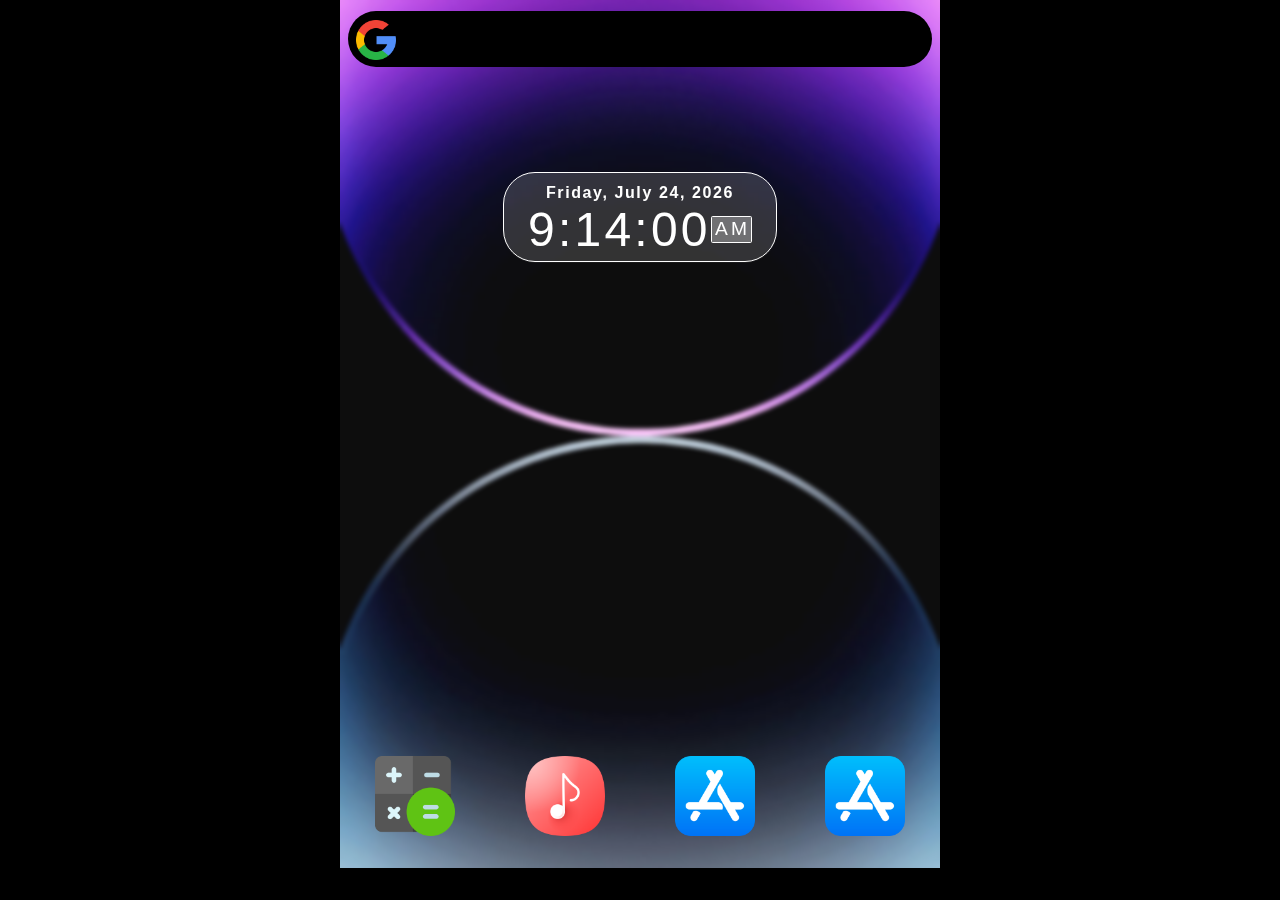
==== home.html @ c6b59ff1 "first commit" ====
<!DOCTYPE html>
<html lang="en">
  <head>
    <meta charset="UTF-8" />
    <meta name="viewport" content="width=device-width, initial-scale=1.0" />
    <link rel="stylesheet" href="./css/home-style.css" />
    <link rel="stylesheet" href="./css/all.min.css" />
    <title>Feather OS</title>
  </head>
  <body onload="initClock()">
    <div class="main-container">
      <div class="container" id="container-1">
        <div class="search-bar">
          <a href="#"
            ><img src="./img/google-icon.png" alt="" style="width: 2.5rem"
          /></a>
          <input class="search-bar-input" type="text" />
          <button><i class="fa-solid fa-magnifying-glass"></i></button>
        </div>
        <div class="searchBar-clock-space"></div>
        <div class="clock">
          <div class="datetime">
            <div class="date">
              <span id="dayname">Day</span>,
              <span id="month">Month</span>
              <span id="daynum">00</span>,
              <span id="year">Year</span>
            </div>
            <div class="time">
              <span id="hour">00</span>:<span id="minutes">00</span>:<span
                id="seconds"
                >00</span
              >
              <span id="period">AM</span>
            </div>
          </div>
        </div>
        <div class="clock-app-space"></div>
        <div class="app-1 app">
          <a href="./apps/calculator.html"
            ><img src="./img/calculator.png" alt=""
          /></a>
        </div>
        <div class="app-2 app">
          <a href="./apps/musicPlayer.html"
            ><img src="./img/music-player.png" alt=""
          /></a>
        </div>
        <div class="app-3 app">
          <a href="#"><img src="./img/app-store.png" alt="" /></a>
        </div>
        <div class="app-4 app">
          <a href="#"><img src="./img/app-store.png" alt="" /></a>
        </div>
      </div>
      <div class="container" id="container-2"></div>
    </div>

    <script src="./JavaScript/clock/clock.js"></script>
  </body>
</html>
---- css/home-style.css ----
body {
  font-family: Arial, sans-serif;
  margin: 0;
  padding: 0;
  display: flex;
  flex-direction: column;
  justify-content: center;
  align-items: center;
  background-color: #000;
}

/* ?======================over all template====================== */
/* ?======================over all template====================== */

.main-container {
  position: relative;
  display: flex;
  overflow-x: auto;
  scroll-behavior: smooth;
  cursor: grab;
  gap: 15px;
  height: calc(100vh - 2rem);
  width: 100%;
  max-width: 600px;
  background-image: url(../img/main-wallpaper.jpg);
  background-position: center;
  background-size: cover;
  background-repeat: no-repeat;
}
.main-container:active {
  cursor: grabbing; /* !Change cursor when dragging */
}

.container {
  min-width: 100%;
  height: calc(100vh - 2rem);
  background-color: rgba(255, 255, 255, 0.05);
  backdrop-filter: blur(2px);
  color: white;
  user-select: none; /* !Prevents text selection while dragging */
}

/* ?======================over all template====================== */
/* ?======================over all template====================== */
/* *============================================================= */
/* ?====================inner container tamplate================= */
/* ?====================inner container tamplate================= */

#container-1 {
  display: grid;
  grid-template-rows: repeat(12, 1fr);
  grid-template-columns: repeat(4, 1fr);
}
.search-bar {
  grid-row: 1 / 3;
  grid-column: 1 / 5;
  height: 3.5rem;
  background-color: rgb(0, 0, 0);
  margin: 0.7rem 0.5rem 0 0.5rem;
  border-radius: 50px;

  display: flex;
  align-items: center;
  justify-content: space-between;
}
.search-bar a {
  margin: 0.5rem 0 0.2rem 0.5rem;
}
.search-bar-input {
  font-size: 1.3rem;
  border: none;
  background-color: transparent;
  width: 100%;
  margin: 0 0.5rem;
}

.search-bar button {
  border: none;
  outline: none;
  background-color: transparent;
  margin-right: 0.5rem;
  font-size: 1.5rem;
}

/* ?===============================================================
?=============================================================== */

.searchBar-clock-space {
  grid-row: 2 / 3;
  grid-column: 1 / 5;
  border-radius: 50px;
}
.clock {
  grid-row: 3 / 5;
  grid-column: 1 / 5;
  display: flex;
  justify-content: center;
  align-items: center;
}

.datetime {
  color: #fff;
  border: 0.5px solid #fff;
  background-color: rgba(255, 255, 255, 0.11);
  backdrop-filter: blur(10px);
  text-align: center;
  padding: 0.7rem 1.5rem 0.3rem;
  border-radius: 2rem;
}

.date {
  font-size: 1rem;
  font-weight: 600;
  letter-spacing: 0.1rem;
}

.time {
  font-size: 3rem;
  display: flex;
  justify-content: center;
  align-items: center;
  letter-spacing: 0.2rem;
}
.time span:last-child {
  font-size: 1.2rem;
  background-color: rgba(255, 255, 255, 0.3);
  border: 0.5px solid #fff;
  color: #ffffff;
  padding: 0.1rem 0.05rem 0.1rem 0.2rem;
  border-radius: 0.1rem;
}

/* ?===============================================================
?=============================================================== */

.clock-app-space {
  grid-row: 5 / 11;
  grid-column: 1 / 5;
  border-radius: 50px;
}
.app-1 {
  grid-row: 11 / 13;
  grid-column: 1 / 2;
  border-radius: 50px;
}
.app-2 {
  grid-row: 11 / 13;
  grid-column: 2 / 3;
  border-radius: 50px;
}
.app-3 {
  grid-row: 11 / 13;
  grid-column: 3 / 4;
  border-radius: 50px;
}
.app-4 {
  grid-row: 11 / 13;
  grid-column: 4 / 5;
  border-radius: 50px;
}

.app {
  position: relative;
}

.app a img {
  position: absolute;
  left: 50%;
  top: 50%;
  transform: translate(-50%, -50%);
  width: 70%;
  max-width: 5rem;
}

/* ?====================inner container tamplate================= */
/* ?====================inner container tamplate================= */
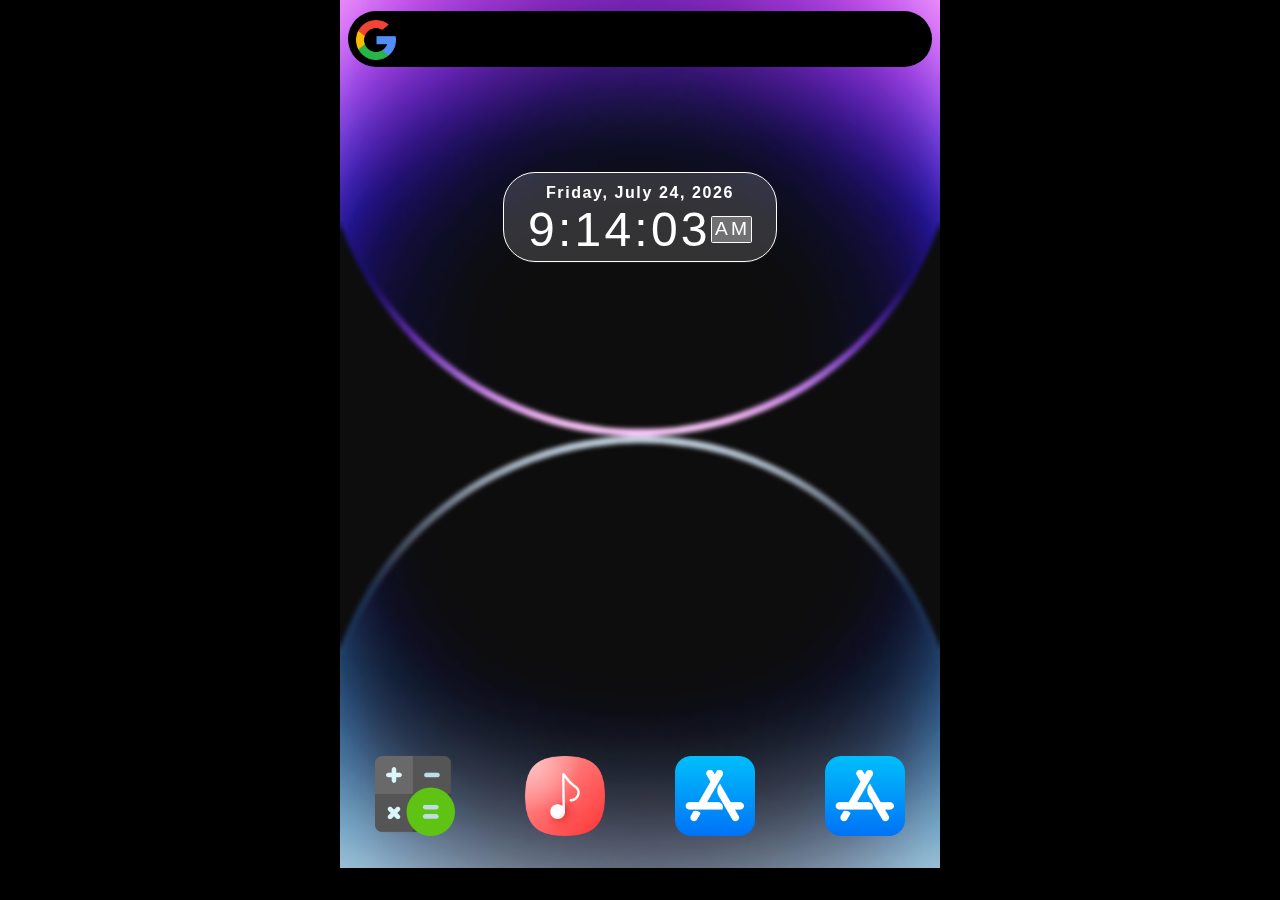
==== commit fc141d5e: "voice recorder added" ====
--- a/home.html
+++ b/home.html
@@ -47,7 +47,9 @@
           /></a>
         </div>
         <div class="app-3 app">
-          <a href="#"><img src="./img/app-store.png" alt="" /></a>
+          <a href="./apps/voiceRecoder.html"
+            ><img src="./img/app-store.png" alt=""
+          /></a>
         </div>
         <div class="app-4 app">
           <a href="#"><img src="./img/app-store.png" alt="" /></a>
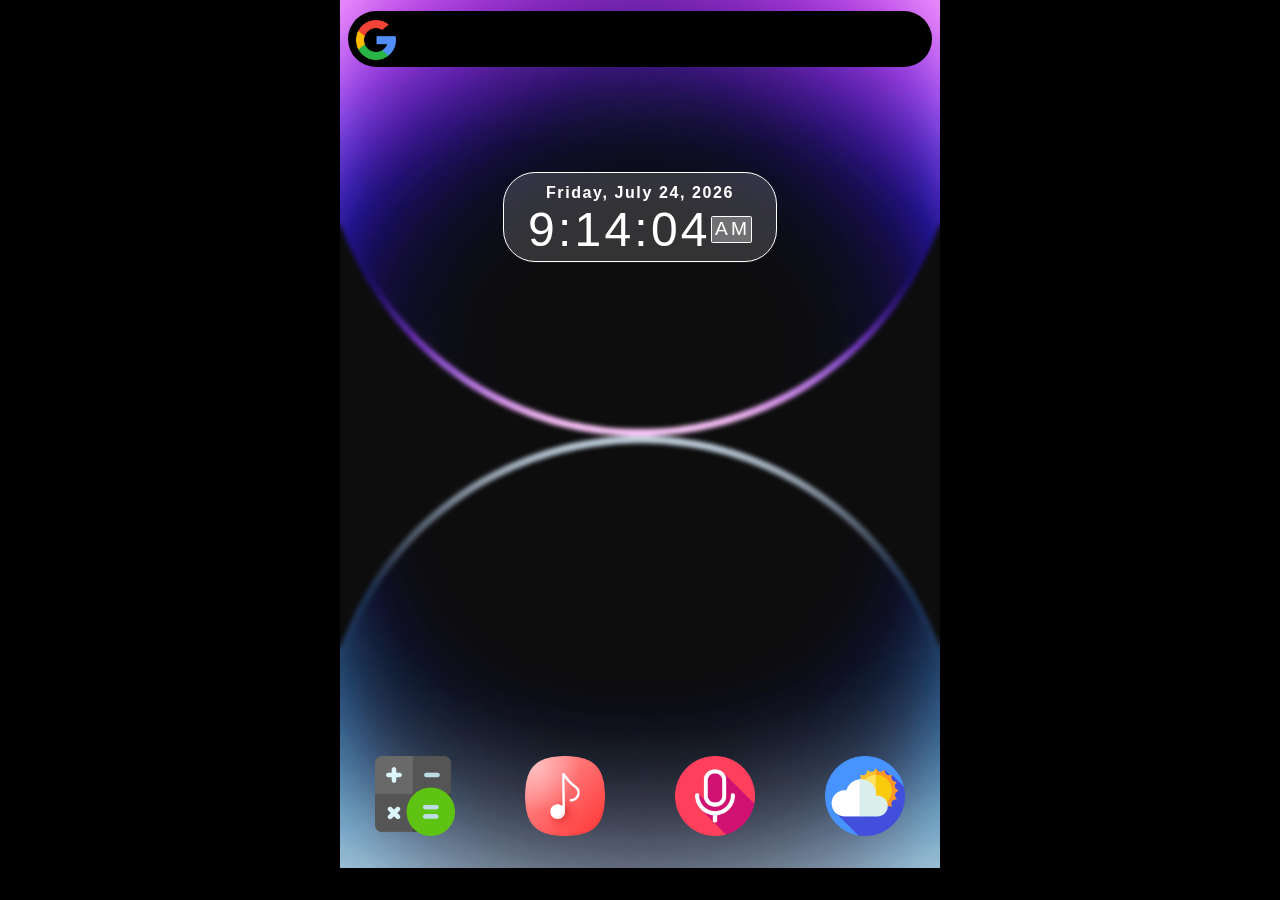
==== commit 8a2ae72a: "app logo change" ====
--- a/home.html
+++ b/home.html
@@ -48,11 +48,11 @@
         </div>
         <div class="app-3 app">
           <a href="./apps/voiceRecoder.html"
-            ><img src="./img/app-store.png" alt=""
+            ><img src="./img/voiceRecoder.png" alt=""
           /></a>
         </div>
         <div class="app-4 app">
-          <a href="#"><img src="./img/app-store.png" alt="" /></a>
+          <a href="#"><img src="./img/weather.png" alt="" /></a>
         </div>
       </div>
       <div class="container" id="container-2"></div>
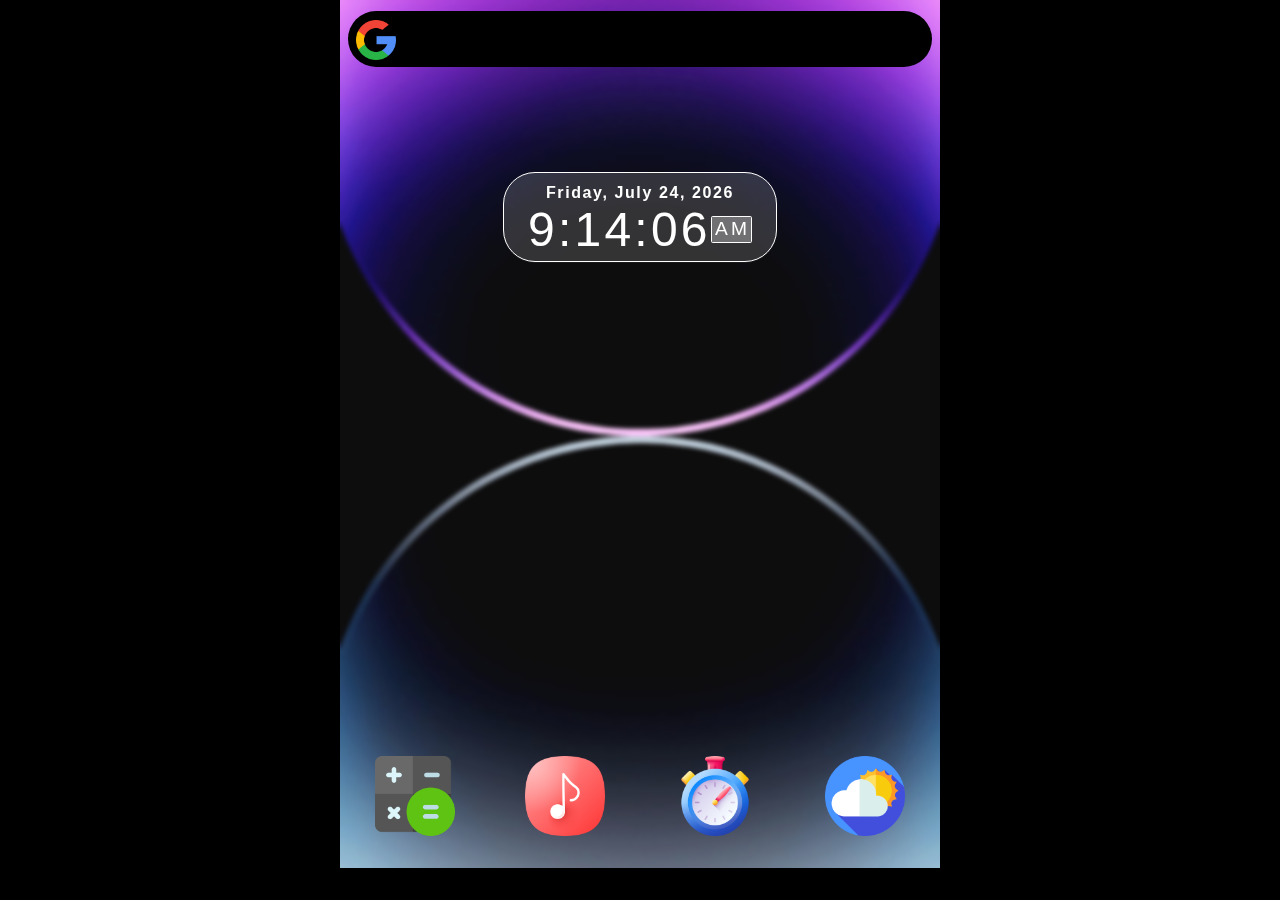
==== commit 7aa56a9b: "add stopwatch" ====
--- a/home.html
+++ b/home.html
@@ -47,15 +47,49 @@
           /></a>
         </div>
         <div class="app-3 app">
-          <a href="./apps/voiceRecoder.html"
-            ><img src="./img/voiceRecoder.png" alt=""
+          <a href="./apps/stopwatch.html"
+            ><img src="./img/stopwatch.png" alt=""
           /></a>
         </div>
         <div class="app-4 app">
           <a href="#"><img src="./img/weather.png" alt="" /></a>
         </div>
       </div>
-      <div class="container" id="container-2"></div>
+      <!-- ====================================================
+      ====================================================
+      ==================================================== -->
+      <div class="container" id="container-2">
+        <div class="app-5 app">
+          <a href="./apps/voiceRecoder.html"
+            ><img src="./img/voiceRecoder.png" alt=""
+          /></a>
+        </div>
+        <div class="app-6 app">
+          <a href="./apps/pomodoroTimer.html"
+            ><img src="./img/pomodoroTimer.png" alt=""
+          /></a>
+        </div>
+        <div class="app-7 app">
+          <a href="#"><img src="./img/calendar.png" alt="" /></a>
+        </div>
+        <div class="app-8 app">
+          <a href="#"><img src="./img/toDoApp.png" alt="" /></a>
+        </div>
+        <div class="app-9 app">
+          <a href="https://www.prothomalo.com/"
+            ><img src="./img/newspaper.png" alt=""
+          /></a>
+        </div>
+        <div class="app-10 app">
+          <a href="#"><img src="./img/app-store.png" alt="" /></a>
+        </div>
+        <div class="app-11 app">
+          <a href="#"><img src="./img/app-store.png" alt="" /></a>
+        </div>
+        <div class="app-12 app">
+          <a href="#"><img src="./img/app-store.png" alt="" /></a>
+        </div>
+      </div>
     </div>
 
     <script src="./JavaScript/clock/clock.js"></script>
--- a/css/home-style.css
+++ b/css/home-style.css
@@ -46,11 +46,13 @@
 /* ?====================inner container tamplate================= */
 /* ?====================inner container tamplate================= */
 
-#container-1 {
+#container-1,
+#container-2 {
   display: grid;
   grid-template-rows: repeat(12, 1fr);
   grid-template-columns: repeat(4, 1fr);
 }
+
 .search-bar {
   grid-row: 1 / 3;
   grid-column: 1 / 5;
@@ -158,6 +160,46 @@
   grid-column: 4 / 5;
   border-radius: 50px;
 }
+.app-5 {
+  grid-row: 1 / 3;
+  grid-column: 1 / 2;
+  border-radius: 50px;
+}
+.app-6 {
+  grid-row: 1 / 3;
+  grid-column: 2 / 3;
+  border-radius: 50px;
+}
+.app-7 {
+  grid-row: 1 / 3;
+  grid-column: 3 / 4;
+  border-radius: 50px;
+}
+.app-8 {
+  grid-row: 1 / 3;
+  grid-column: 4 / 5;
+  border-radius: 50px;
+}
+.app-9 {
+  grid-row: 2 / 5;
+  grid-column: 1 / 2;
+  border-radius: 50px;
+}
+.app-10 {
+  grid-row: 2 / 5;
+  grid-column: 2 / 3;
+  border-radius: 50px;
+}
+.app-11 {
+  grid-row: 2 / 5;
+  grid-column: 3 / 4;
+  border-radius: 50px;
+}
+.app-12 {
+  grid-row: 2 / 5;
+  grid-column: 4 / 5;
+  border-radius: 50px;
+}
 
 .app {
   position: relative;
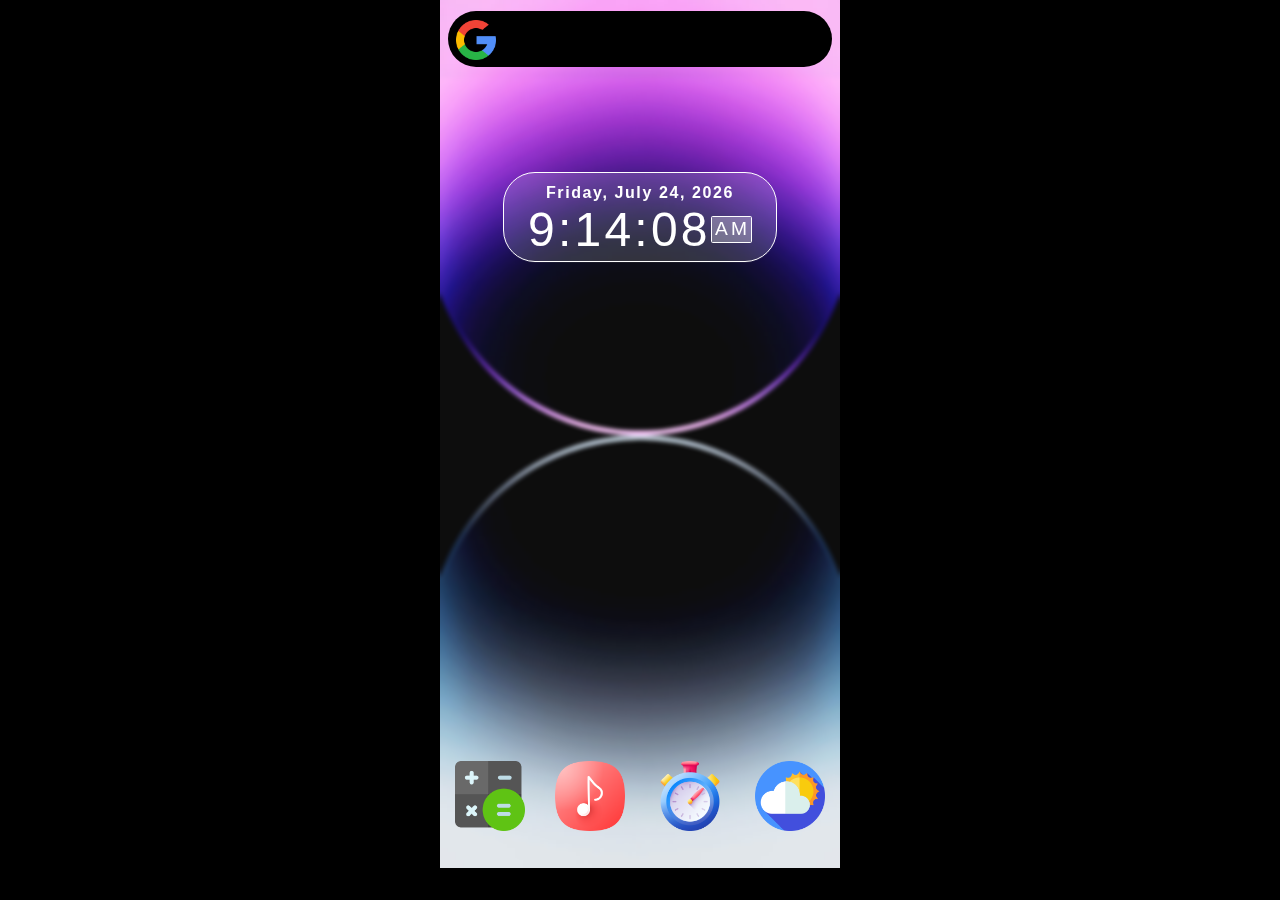
==== commit 0b194fc0: "add files" ====
--- a/home.html
+++ b/home.html
@@ -76,7 +76,7 @@
           <a href="#"><img src="./img/toDoApp.png" alt="" /></a>
         </div>
         <div class="app-9 app">
-          <a href="https://www.prothomalo.com/"
+          <a href="https://www.banglanews24.com/"
             ><img src="./img/newspaper.png" alt=""
           /></a>
         </div>
--- a/css/home-style.css
+++ b/css/home-style.css
@@ -21,14 +21,15 @@
   gap: 15px;
   height: calc(100vh - 2rem);
   width: 100%;
-  max-width: 600px;
+  max-width: 400px;
   background-image: url(../img/main-wallpaper.jpg);
   background-position: center;
   background-size: cover;
   background-repeat: no-repeat;
 }
 .main-container:active {
-  cursor: grabbing; /* !Change cursor when dragging */
+  cursor: grabbing;
+  /* !Change cursor when dragging */
 }
 
 .container {
@@ -37,7 +38,7 @@
   background-color: rgba(255, 255, 255, 0.05);
   backdrop-filter: blur(2px);
   color: white;
-  user-select: none; /* !Prevents text selection while dragging */
+  /* !Prevents text selection while dragging */
 }
 
 /* ?======================over all template====================== */
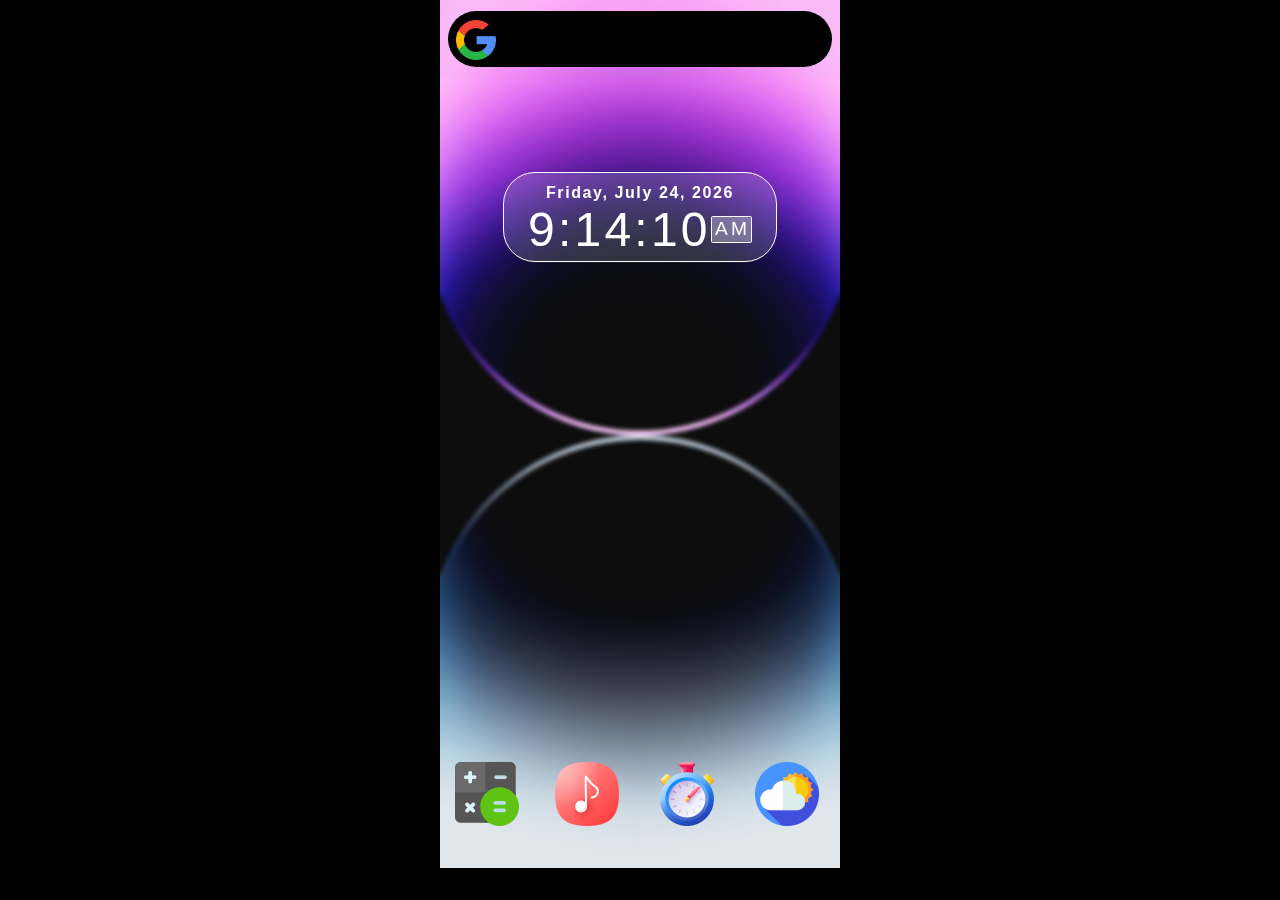
==== commit 4ce4885c: "add files" ====
--- a/home.html
+++ b/home.html
@@ -70,10 +70,14 @@
           /></a>
         </div>
         <div class="app-7 app">
-          <a href="#"><img src="./img/calendar.png" alt="" /></a>
+          <a href="./apps/calendar.html"
+            ><img src="./img/calendar.png" alt=""
+          /></a>
         </div>
         <div class="app-8 app">
-          <a href="#"><img src="./img/toDoApp.png" alt="" /></a>
+          <a href="./apps/toDoApp.html"
+            ><img src="./img/toDoApp.png" alt=""
+          /></a>
         </div>
         <div class="app-9 app">
           <a href="https://www.banglanews24.com/"
--- a/css/home-style.css
+++ b/css/home-style.css
@@ -206,14 +206,17 @@
   position: relative;
 }
 
-.app a img {
+.app a {
   position: absolute;
   left: 50%;
   top: 50%;
   transform: translate(-50%, -50%);
   width: 70%;
-  max-width: 5rem;
-}
-
-/* ?====================inner container tamplate================= */
-/* ?====================inner container tamplate================= */
+  di
+}
+.app a img {
+  max-width: 4rem;
+}
+
+/* ?====================inner container tamplate================= */
+/* ?====================inner container tamplate================= */
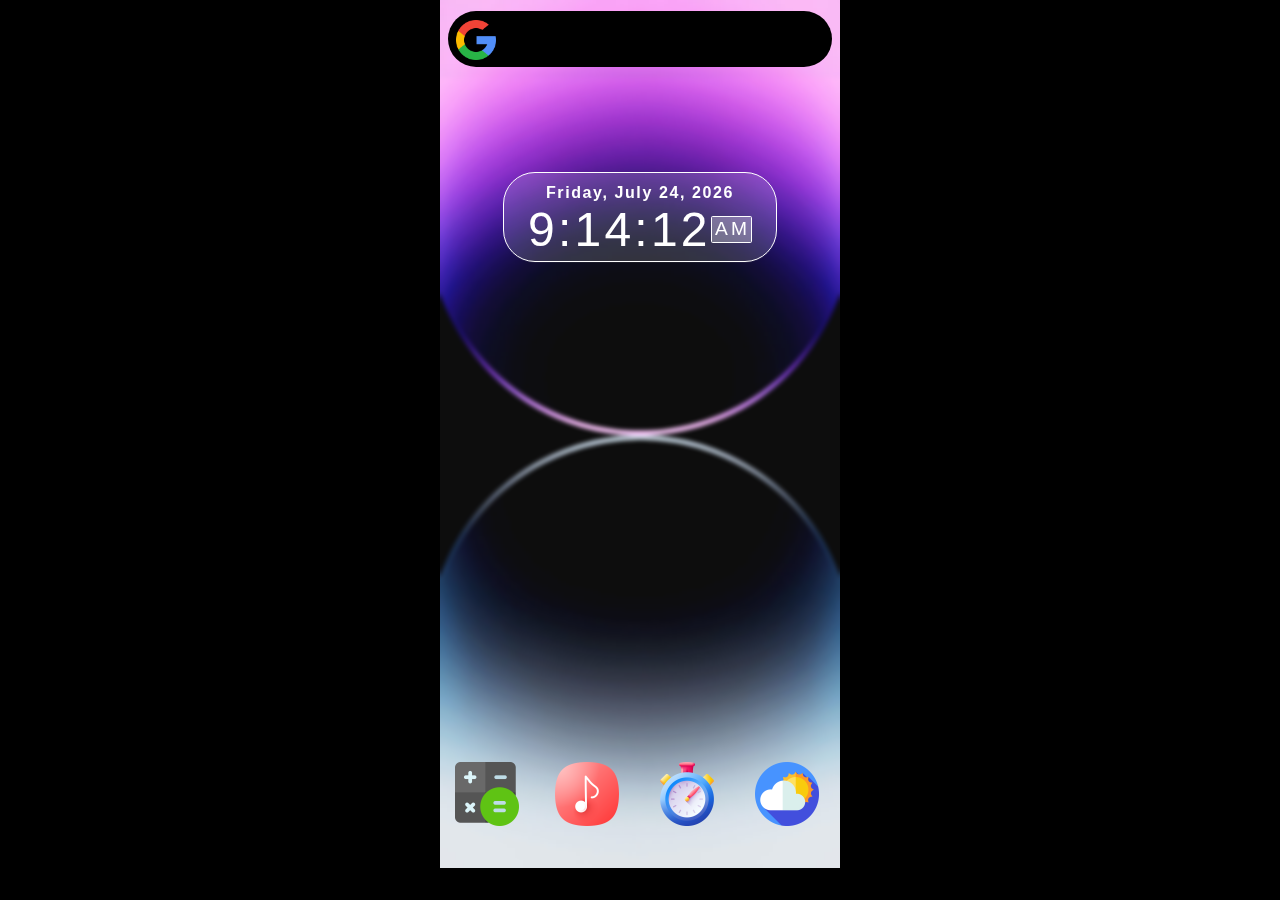
==== commit 20e09acb: "add 2 apps" ====
--- a/home.html
+++ b/home.html
@@ -80,15 +80,15 @@
           /></a>
         </div>
         <div class="app-9 app">
-          <a href="https://www.banglanews24.com/"
+          <a href="https://www.prothomalo.com/"
             ><img src="./img/newspaper.png" alt=""
           /></a>
         </div>
         <div class="app-10 app">
-          <a href="#"><img src="./img/app-store.png" alt="" /></a>
+          <a href="./apps/note.html"><img src="./img/notes.png" alt="" /></a>
         </div>
         <div class="app-11 app">
-          <a href="#"><img src="./img/app-store.png" alt="" /></a>
+          <a href="./apps/BMIcalc.html"><img src="./img/bmi.png" alt="" /></a>
         </div>
         <div class="app-12 app">
           <a href="#"><img src="./img/app-store.png" alt="" /></a>
--- a/css/home-style.css
+++ b/css/home-style.css
@@ -7,12 +7,14 @@
   justify-content: center;
   align-items: center;
   background-color: #000;
+  overflow: hidden;
 }
 
 /* ?======================over all template====================== */
 /* ?======================over all template====================== */
 
 .main-container {
+  overflow: hidden;
   position: relative;
   display: flex;
   overflow-x: auto;
@@ -38,6 +40,7 @@
   background-color: rgba(255, 255, 255, 0.05);
   backdrop-filter: blur(2px);
   color: white;
+  user-select: none;
   /* !Prevents text selection while dragging */
 }
 
@@ -47,10 +50,14 @@
 /* ?====================inner container tamplate================= */
 /* ?====================inner container tamplate================= */
 
-#container-1,
+#container-1 {
+  display: grid;
+  grid-template-rows: repeat(12, 1fr);
+  grid-template-columns: repeat(4, 1fr);
+}
 #container-2 {
   display: grid;
-  grid-template-rows: repeat(12, 1fr);
+  grid-template-rows: repeat(14, 1fr);
   grid-template-columns: repeat(4, 1fr);
 }
 
@@ -162,42 +169,42 @@
   border-radius: 50px;
 }
 .app-5 {
-  grid-row: 1 / 3;
+  grid-row: 2 / 3;
   grid-column: 1 / 2;
   border-radius: 50px;
 }
 .app-6 {
-  grid-row: 1 / 3;
+  grid-row: 2 / 3;
   grid-column: 2 / 3;
   border-radius: 50px;
 }
 .app-7 {
-  grid-row: 1 / 3;
+  grid-row: 2 / 3;
   grid-column: 3 / 4;
   border-radius: 50px;
 }
 .app-8 {
-  grid-row: 1 / 3;
+  grid-row: 2 / 3;
   grid-column: 4 / 5;
   border-radius: 50px;
 }
 .app-9 {
-  grid-row: 2 / 5;
+  grid-row: 4 / 5;
   grid-column: 1 / 2;
   border-radius: 50px;
 }
 .app-10 {
-  grid-row: 2 / 5;
+  grid-row: 4 / 5;
   grid-column: 2 / 3;
   border-radius: 50px;
 }
 .app-11 {
-  grid-row: 2 / 5;
+  grid-row: 4 / 5;
   grid-column: 3 / 4;
   border-radius: 50px;
 }
 .app-12 {
-  grid-row: 2 / 5;
+  grid-row: 4 / 5;
   grid-column: 4 / 5;
   border-radius: 50px;
 }
@@ -212,7 +219,6 @@
   top: 50%;
   transform: translate(-50%, -50%);
   width: 70%;
-  di
 }
 .app a img {
   max-width: 4rem;
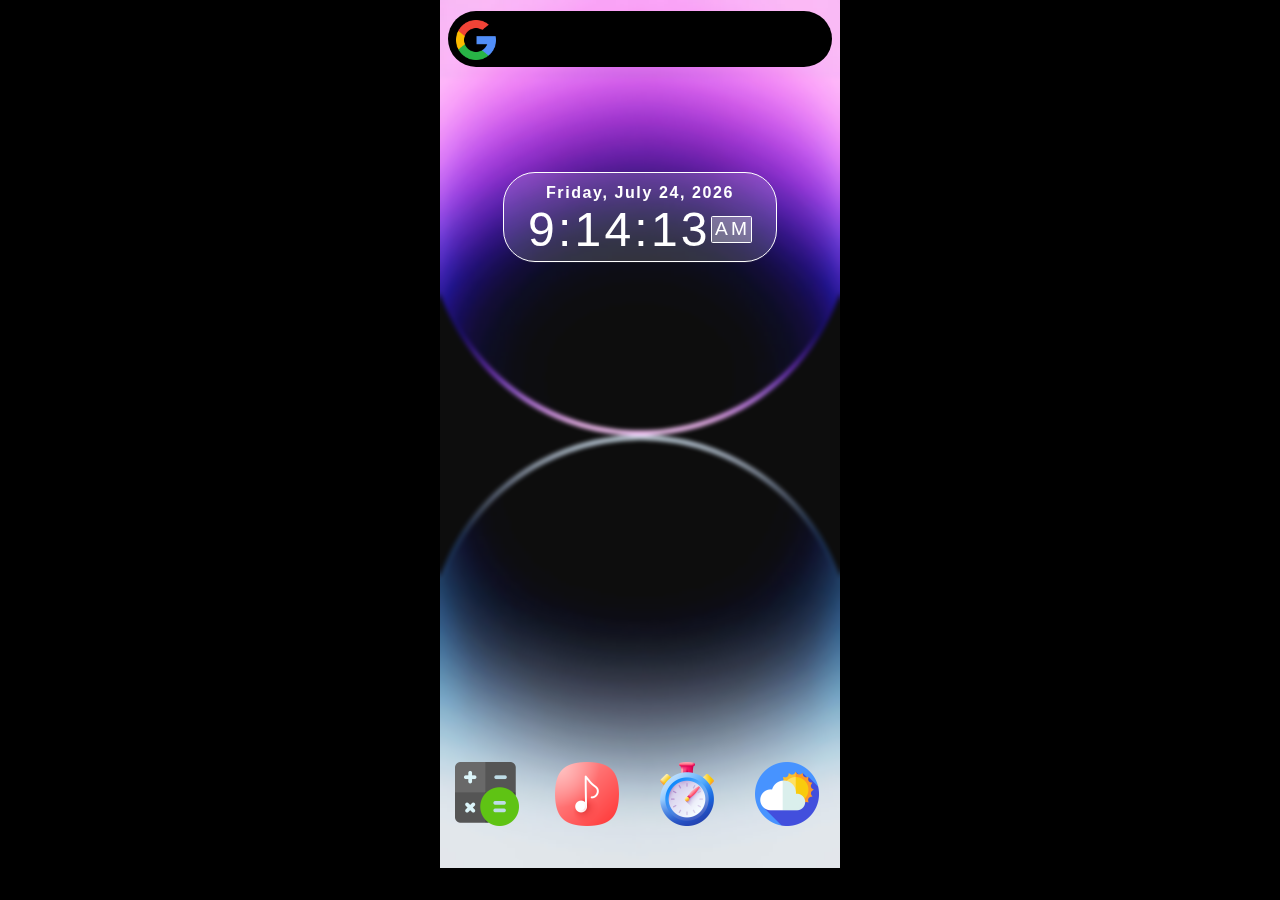
==== commit bb0cf73f: "add weather app" ====
--- a/home.html
+++ b/home.html
@@ -52,7 +52,9 @@
           /></a>
         </div>
         <div class="app-4 app">
-          <a href="#"><img src="./img/weather.png" alt="" /></a>
+          <a href="./apps/weather.html"
+            ><img src="./img/weather.png" alt=""
+          /></a>
         </div>
       </div>
       <!-- ====================================================
